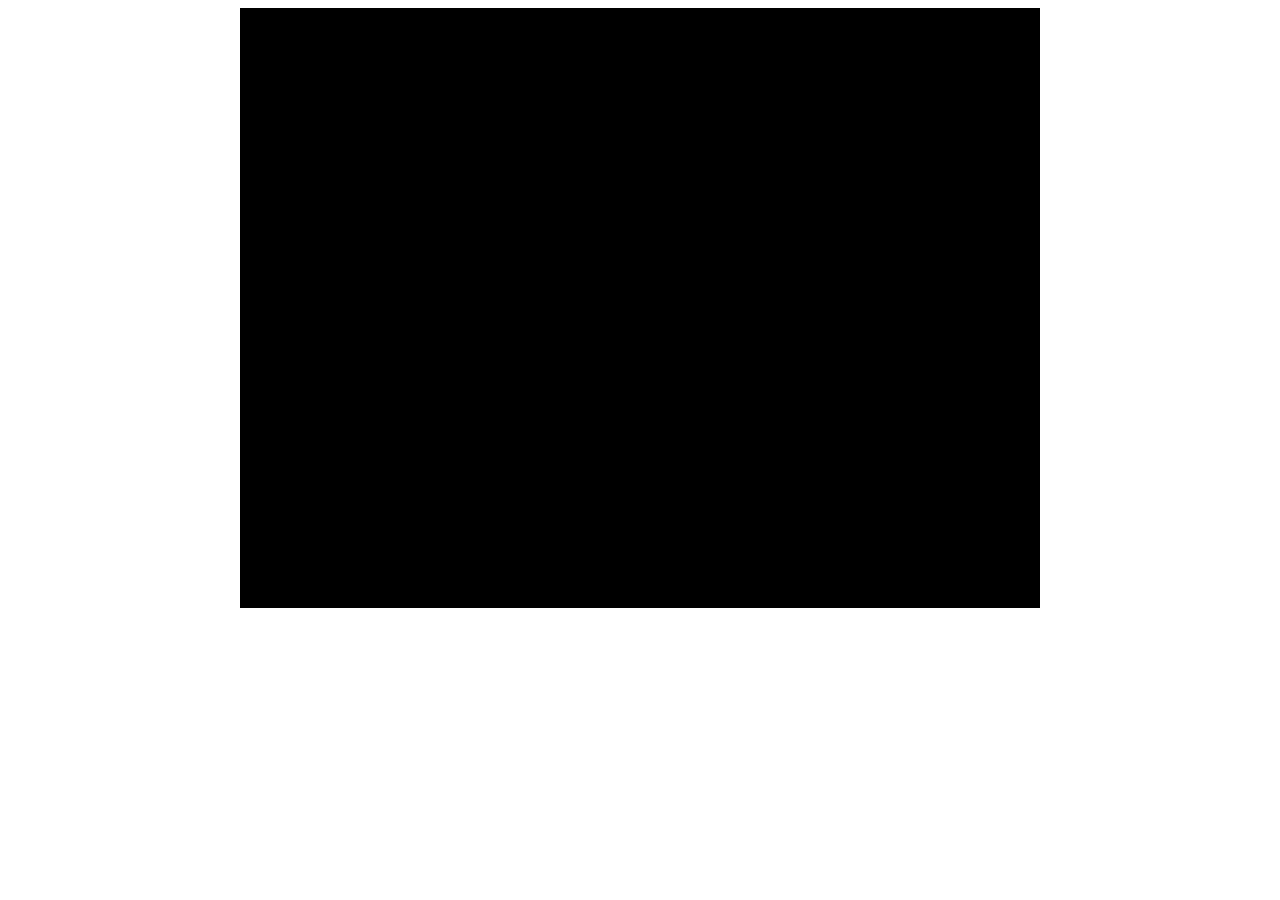
==== mario/index.html @ c805f102 "Práctica3" ====
<!DOCTYPE HTML>
<html lang="en">
<head>
<meta charset="UTF-8">
<title>SuperMario</title>
<script src='lib/quintus.js'></script>
<script src='lib/quintus_sprites.js'></script>
<script src='lib/quintus_scenes.js'></script>
<script src='lib/quintus_2d.js'></script>
<script src='lib/quintus_input.js'></script>
<script src='lib/quintus_ui.js'></script>
<script src='lib/quintus_touch.js'></script>
<script src='lib/quintus_anim.js'></script>
<script src='lib/quintus_tmx.js'></script>
<script src='lib/quintus_audio.js'></script>

<style>
  canvas { background-color:black; }
</style>
<div id="game"></div>
<script src='practica3.js'></script>
</head>
<body>
</body>
</html>
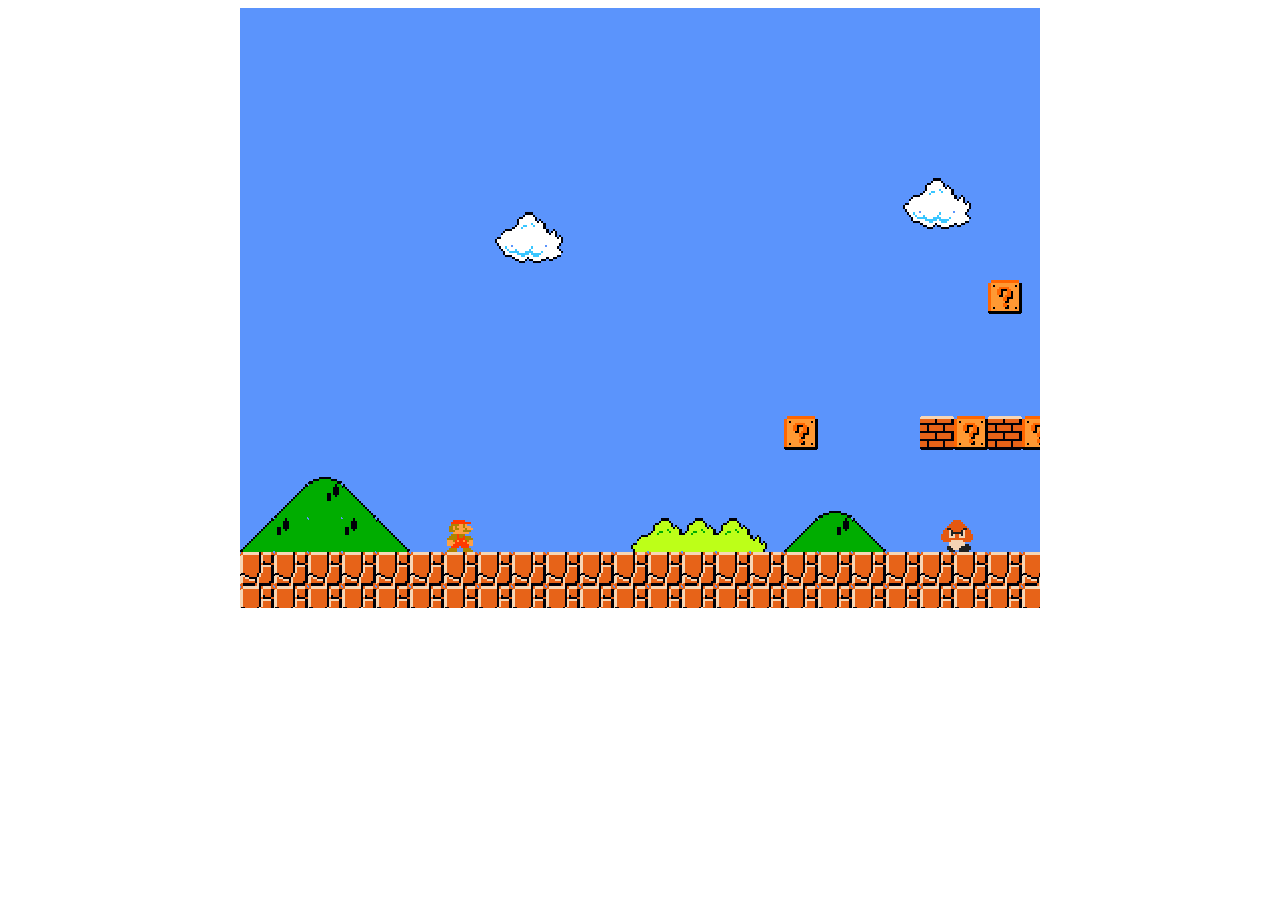
==== commit 760c124d: "Mario" ====
--- a/mario/index.html
+++ b/mario/index.html
@@ -13,12 +13,15 @@
 <script src='lib/quintus_anim.js'></script>
 <script src='lib/quintus_tmx.js'></script>
 <script src='lib/quintus_audio.js'></script>
-
 <style>
-  canvas { background-color:black; }
+  canvas { background: #5b94fc; }
 </style>
 <div id="game"></div>
 <script src='practica3.js'></script>
+<script src='bloques.js'></script>
+<script src='goomba.js'></script>
+<script src='mario.js'></script>
+<script src='init.js'></script>
 </head>
 <body>
 </body>
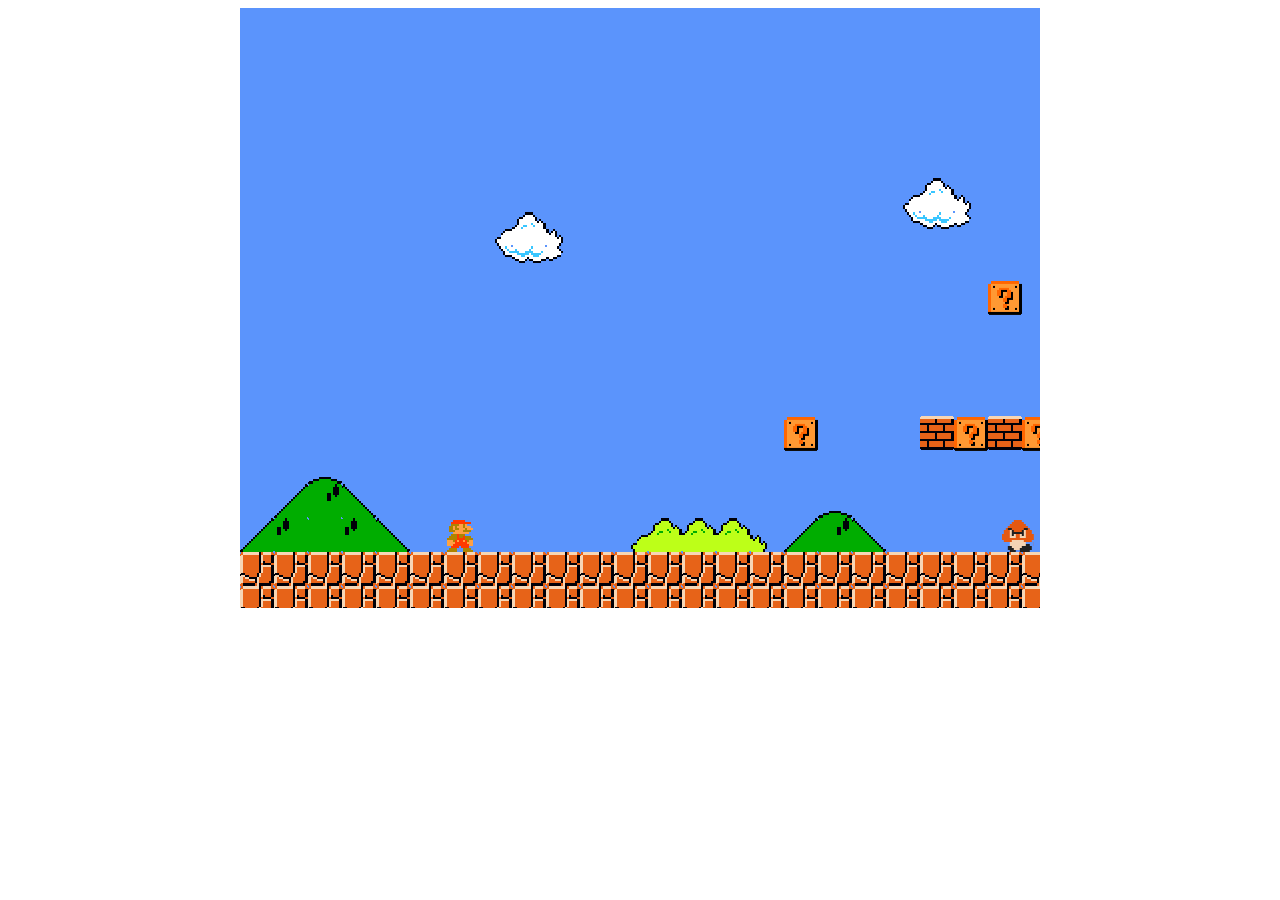
==== commit 08e6c094: "Blocks, Piranhas...." ====
--- a/mario/index.html
+++ b/mario/index.html
@@ -20,6 +20,7 @@
 <script src='practica3.js'></script>
 <script src='bloques.js'></script>
 <script src='goomba.js'></script>
+<script src='piranha.js'></script>
 <script src='mario.js'></script>
 <script src='init.js'></script>
 </head>
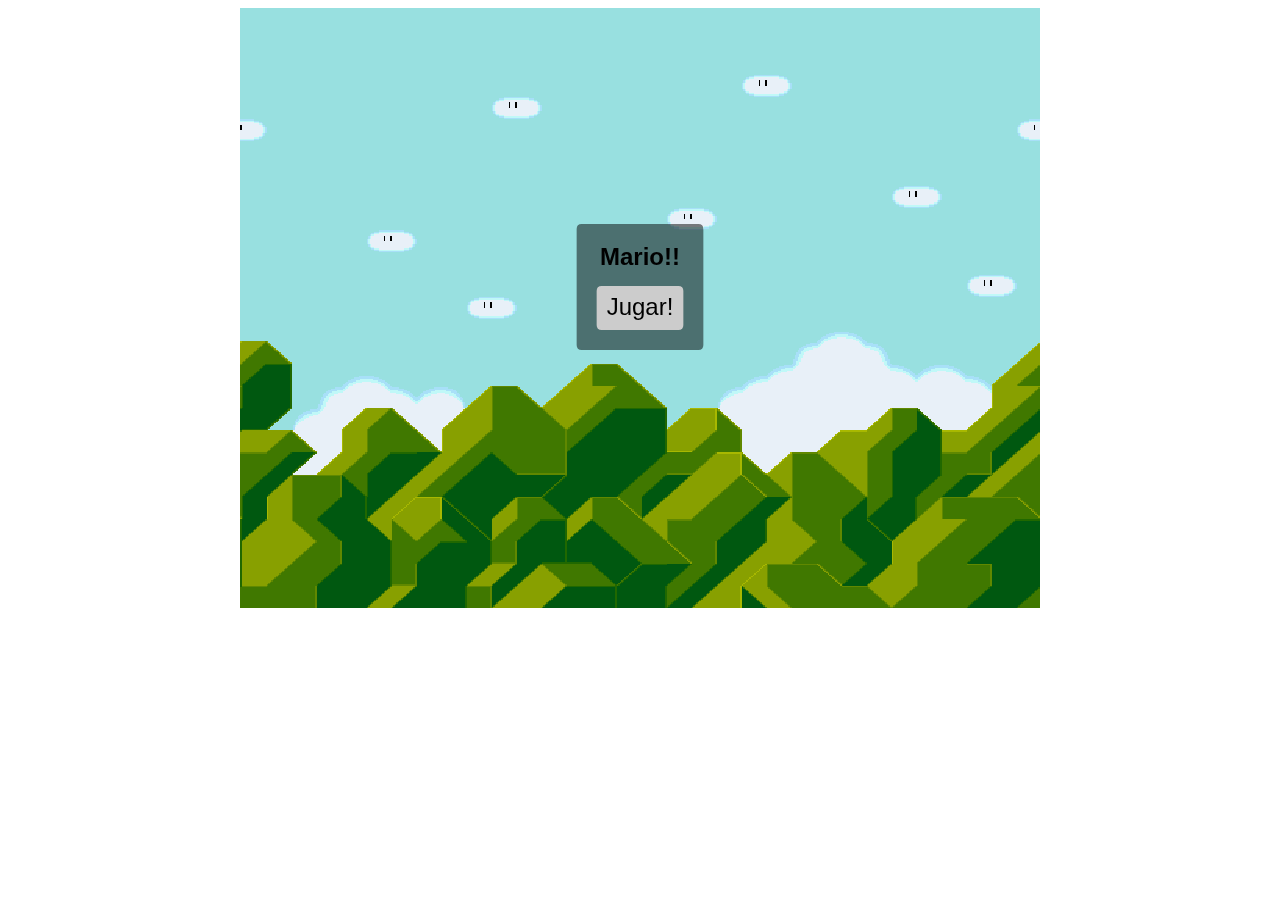
==== commit 1be36aaf: "Mario Finish" ====
--- a/mario/index.html
+++ b/mario/index.html
@@ -18,10 +18,16 @@
 </style>
 <div id="game"></div>
 <script src='practica3.js'></script>
+<script src='enemy.js'></script>
+<script src='coin.js'></script>
 <script src='bloques.js'></script>
+<script src='bloopa.js'></script>
 <script src='goomba.js'></script>
 <script src='piranha.js'></script>
 <script src='mario.js'></script>
+<script src='princess.js'></script>
+<script src='flag.js'></script>
+<script src='gui.js'></script>
 <script src='init.js'></script>
 </head>
 <body>
